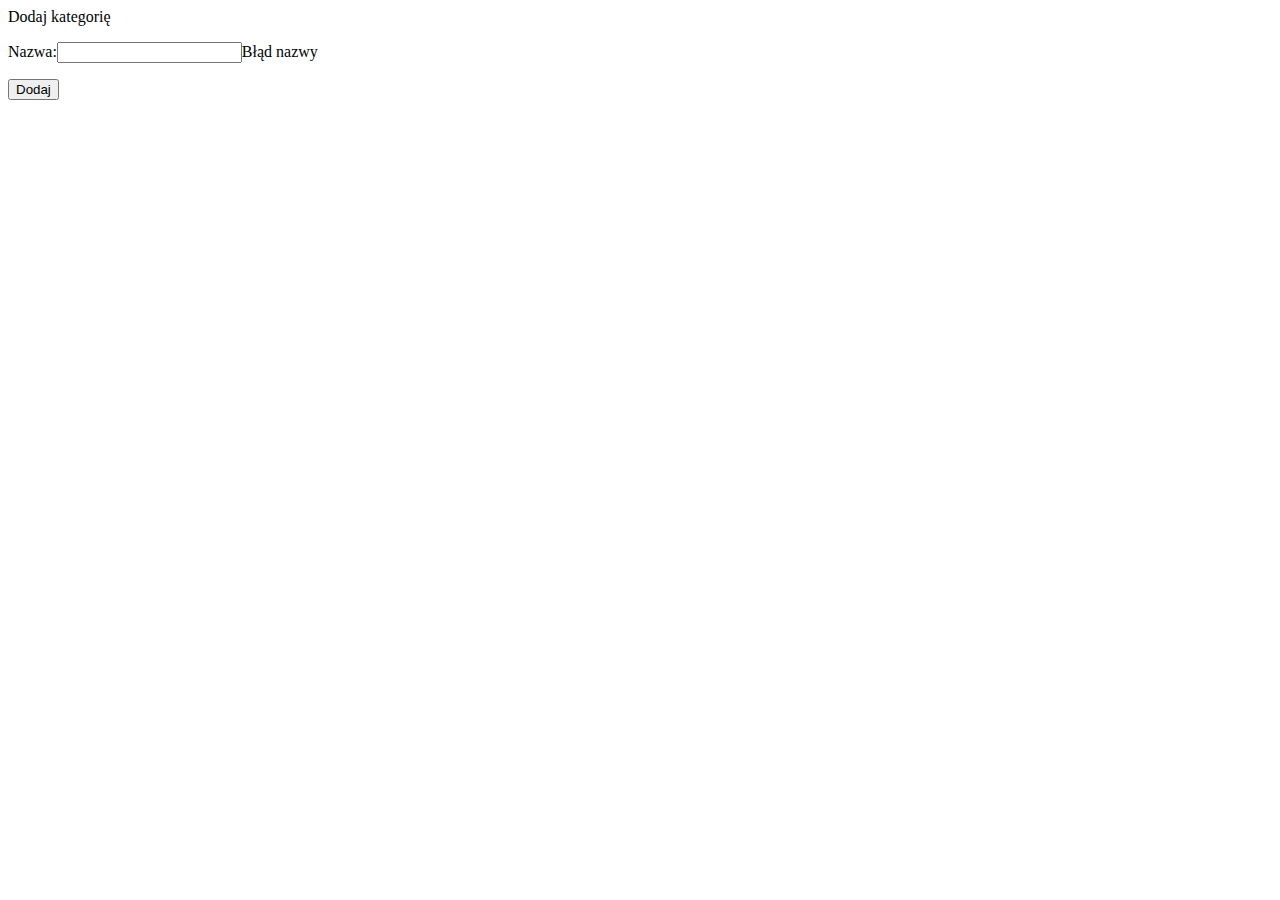
==== src/main/resources/templates/add_category.html @ 8f3ff0d2 "Dodawanie kategorii" ====
<!DOCTYPE html>
<html lang="en" xmlns:th="http://www.thymeleaf.org">
<head>
    <link rel="stylesheet" th:href="@{/styles/text.css}">
    <meta charset="UTF-8">
    <title>Dodaj Kategorię</title>
</head>
<body>
<a>Dodaj kategorię</a>
<form action="#" th:action="@{/items/category/add}" th:object="${newCategory}" method="POST">
    <p>Nazwa:<input type="text" th:field="*{name}"/><span class="error-message" th:errors="*{name}">Błąd nazwy</span></p>
    <button name="submit" type="submit" value="0">Dodaj</button>
</form>
</body>
</html>
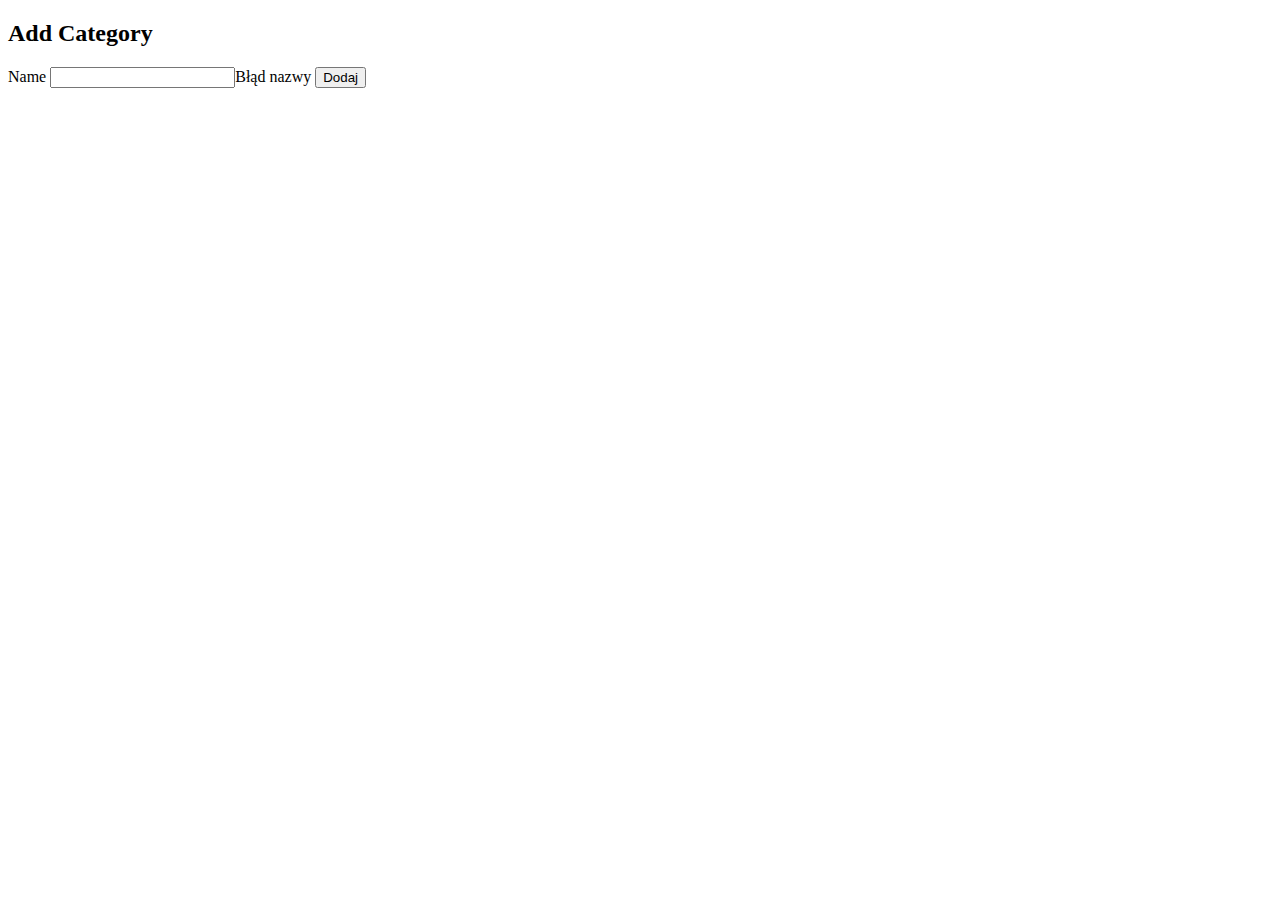
==== commit 1fffb753: "Make the code match to the wcag standards" ====
--- a/src/main/resources/templates/add_category.html
+++ b/src/main/resources/templates/add_category.html
@@ -6,10 +6,15 @@
     <title>Dodaj Kategorię</title>
 </head>
 <body>
-<a>Dodaj kategorię</a>
-<form action="#" th:action="@{/items/category/add}" th:object="${newCategory}" method="POST">
-    <p>Nazwa:<input type="text" th:field="*{name}"/><span class="error-message" th:errors="*{name}">Błąd nazwy</span></p>
-    <button name="submit" type="submit" value="0">Dodaj</button>
-</form>
+<header th:insert="navbar.html :: basic"> </header>
+<div class="container">
+
+    <form action="#" th:action="@{/items/category/add}" th:object="${newCategory}" method="POST">
+        <h2>Add Category</h2>
+        <label th:for="name">Name</label>
+        <input type="text" th:field="*{name}"/><span class="error-message" th:errors="*{name}">Błąd nazwy</span>
+        <button class="btn" name="submit" type="submit" value="0">Dodaj</button>
+    </form>
+</div>
 </body>
 </html>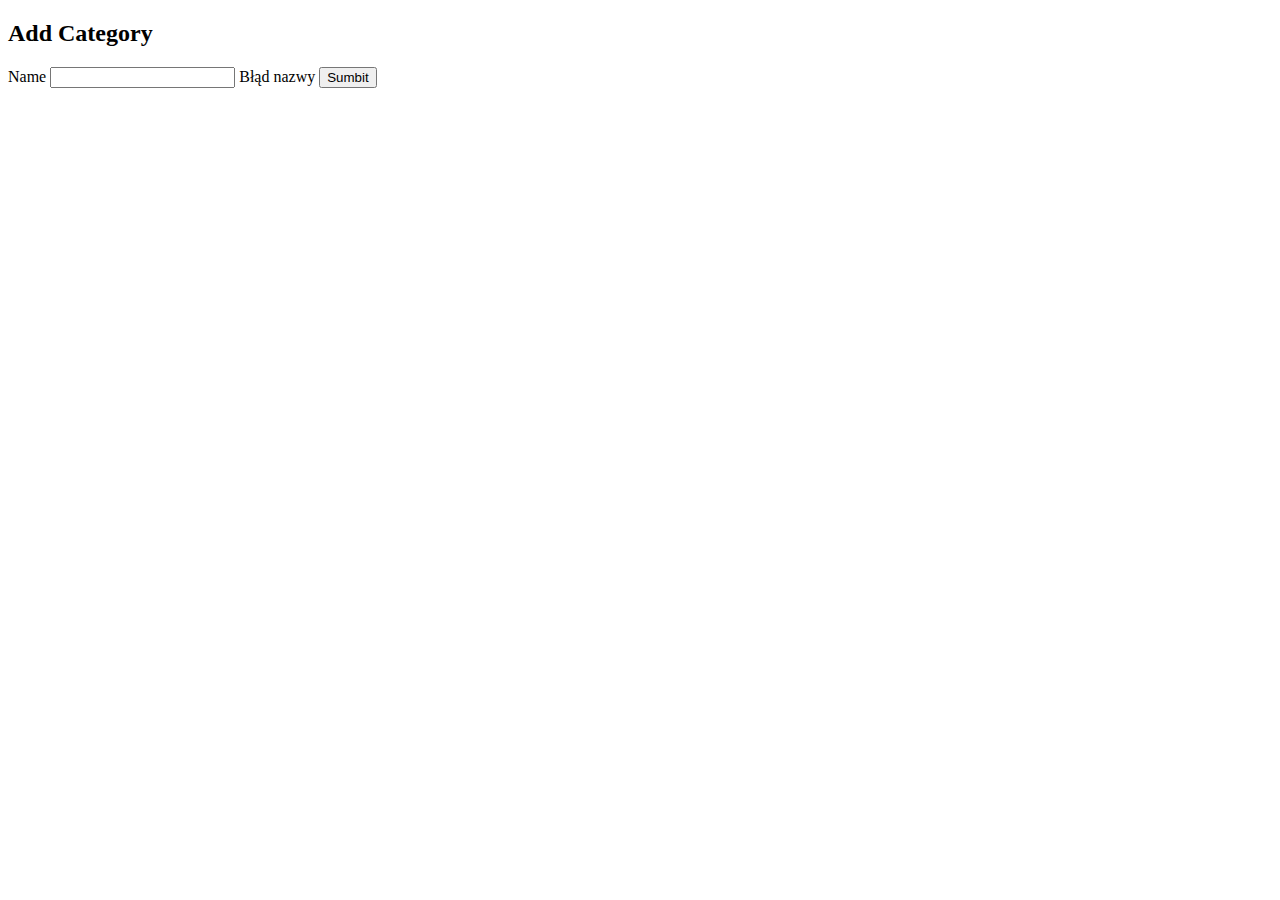
==== commit 4c941ffd: "Create user registration functionality. Update AuthController and create UserService. Modify styles " ====
--- a/src/main/resources/templates/add_category.html
+++ b/src/main/resources/templates/add_category.html
@@ -4,16 +4,20 @@
     <link rel="stylesheet" th:href="@{/styles/text.css}">
     <meta charset="UTF-8">
     <title>Dodaj Kategorię</title>
+    <link
+            href="https://fonts.googleapis.com/css2?family=Lobster&family=Merriweather&family=Montserrat:wght@400;900&family=Open+Sans:ital,wght@1,300&family=Sacramento&family=Ubuntu+Mono&family=Wix+Madefor+Display:wght@500;600&display=swap"
+            rel="stylesheet">
 </head>
 <body>
 <header th:insert="navbar.html :: basic"> </header>
 <div class="container">
 
-    <form action="#" th:action="@{/items/category/add}" th:object="${newCategory}" method="POST">
+    <form class="form" action="#" th:action="@{/items/category/add}" th:object="${newCategory}" method="POST">
         <h2>Add Category</h2>
         <label th:for="name">Name</label>
-        <input type="text" th:field="*{name}"/><span class="error-message" th:errors="*{name}">Błąd nazwy</span>
-        <button class="btn" name="submit" type="submit" value="0">Dodaj</button>
+        <input type="text" th:field="*{name}"/>
+        <i class="error fa-solid fa-circle-exclamation"></i><span class="message error" th:errors="*{name}">Błąd nazwy</span>
+        <button class="btn submit" name="submit" type="submit" value="0">Sumbit</button>
     </form>
 </div>
 </body>
